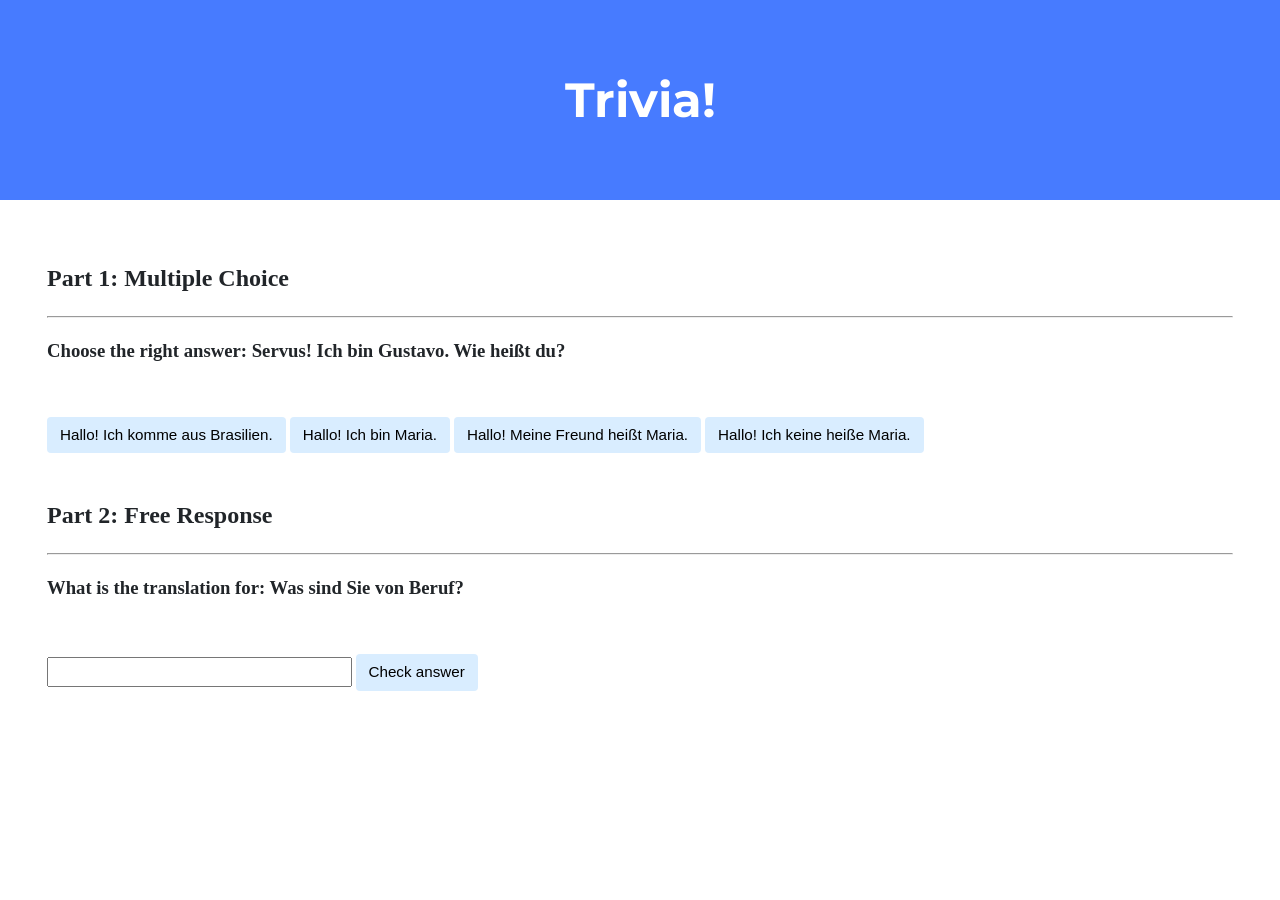
==== index.html @ dc18b0ee "Add files via upload" ====
<!-- 
Harvard CS50x - Week 8 - Problem Set 8
Trivia: https://cs50.harvard.edu/x/psets/8/trivia/
Base HTML and CSS code provided by Harvard
-->


<!DOCTYPE html>

<html lang="en">
    <head>
        <link href="https://fonts.googleapis.com/css2?family=Montserrat:wght@500&display=swap" rel="stylesheet">
        <link href="styles.css" rel="stylesheet">
        <title>Trivia!</title>
    </head>
    <body>
        <div class='header'>
            <h1>Trivia!</h1>
        </div>

        <div class='container'>
            <div class='section'>
                <h2>Part 1: Multiple Choice </h2>
                <hr>
                <h3>
                    Choose the right answer: Servus! Ich bin Gustavo. Wie hei&szlig;t du?
                </h3>
                <div id='balloon1' style='visibility: hidden;'></div>
                <div>
                    <button id='asw1'>Hallo! Ich komme aus Brasilien.</button>
                    <button id='asw2'>Hallo! Ich bin Maria.</button>
                    <button id='asw3'>Hallo! Meine Freund hei&szlig;t Maria.</button>
                    <button id='asw4'>Hallo! Ich keine hei&szlig;e Maria.</button>
                </div>
            </div>

            <div class='section'>
                <h2>Part 2: Free Response</h2>
                <hr>
                <h3>What is the translation for: Was sind Sie von Beruf?</h3>
                <div id='balloon2' style='visibility: hidden;'></div>
                <div>
                    <input autocomplete='off' id='asn' type='text'>
                    <button id='check'>Check answer</button>
                </div>

            </div>
        </div>
        <script>
            document.querySelector('#asw1').onclick = () => {
                displayBalloon(balloon1, false);
                changeColor(asw1, 'red');
            }
            document.querySelector('#asw2').onclick = () => {
                displayBalloon(balloon1, true);
                changeColor(asw2, 'green');
            }
            document.querySelector('#asw3').onclick = () => {
                displayBalloon(balloon1, false);
                changeColor(asw3, 'red');
            }
            document.querySelector('#asw4').onclick = () => {
                displayBalloon(balloon1, false);
                changeColor(asw4, 'red');
            }

            document.querySelector('#check').onclick = function() {
                let input = document.querySelector('input').value;
                if (input == 'What do you do for a living?' || input == 'What is your profession?' || input == 'What do you do?' || input == 'What is your occupation?')
                {
                    displayBalloon(balloon2, true);
                    changeColor(balloon2, 'green');
                    changeColor(asn, 'green');
                }
                else
                {
                    displayBalloon(balloon2, false);
                    changeColor(balloon2, 'red');
                    changeColor(asn, 'red');
                }
            }

            function displayBalloon(balloon, condition)
            {
                if (condition == true)
                {
                    balloon.style.visibility = 'visible';
                    balloon.innerHTML = 'Correct!';
                    changeColor(balloon, 'green');
                }
                else if (condition == false)
                {
                    balloon.style.visibility = 'visible';
                    balloon.innerHTML = 'Incorrect';
                    changeColor(balloon, 'red');
                }
            }

            function changeColor(object, color)
            {
                if (color == 'red')
                {
                    object.style.backgroundColor = '#f69697';
                }
                else if (color == 'green')
                {
                    object.style.backgroundColor = '#acd8a7';
                }

            }
        </script>
    </body>
</html>
---- styles.css ----
/*
Harvard CS50x - Week 8 - Problem Set 8
Trivia: https://cs50.harvard.edu/x/psets/8/trivia/
Base HTML and CSS code provided by Harvard
*/


body {
    background-color: #fff;
    color: #212529;
    font-size: 1rem;
    font-weight: 400;
    line-height: 1.5;
    margin: 0;
    text-align: left;
}

.container {
    margin-left: auto;
    margin-right: auto;
    padding-left: 15px;
    padding-right: 15px;
}

.header {
    background-color: #477bff;
    color: #fff;
    margin-bottom: 2rem;
    padding: 2rem 1rem;
    text-align: center;
}

.section {
    padding: 0.5rem 2rem 1rem 2rem;
}

.section:hover {
    background-color: #f5f5f5;
    transition: color 2s ease-in-out, background-color 0.15s ease-in-out;
}

h1 {
    font-family: 'Montserrat', sans-serif;
    font-size: 48px;
}

button,
input[type="submit"] {
    background-color: #d9edff;
    border: 1px solid transparent;
    border-radius: 0.25rem;
    font-size: 0.95rem;
    font-weight: 400;
    line-height: 1.5;
    padding: 0.375rem 0.75rem;
    text-align: center;
    transition: color 0.15s ease-in-out, background-color 0.15s ease-in-out, border-color 0.15s ease-in-out, box-shadow 0.15s ease-in-out;
    vertical-align: middle;
}


input[type="text"] {
    line-height: 1.8;
    width: 25%;
}

input[type="text"]:hover {
    background-color: #f5f5f5;
    transition: color 2s ease-in-out, background-color 0.15s ease-in-out;
}

#balloon1,
#balloon2 {
    background-color: #d9edff;
    display: inline-block;
    border: 1px solid transparent;
    border-radius: 0.25rem;
    margin-bottom: 1rem;
    padding: 0.25rem 0.75rem;
    transition: color 2s ease-in-out, background-color 0.15s ease-in-out;
}
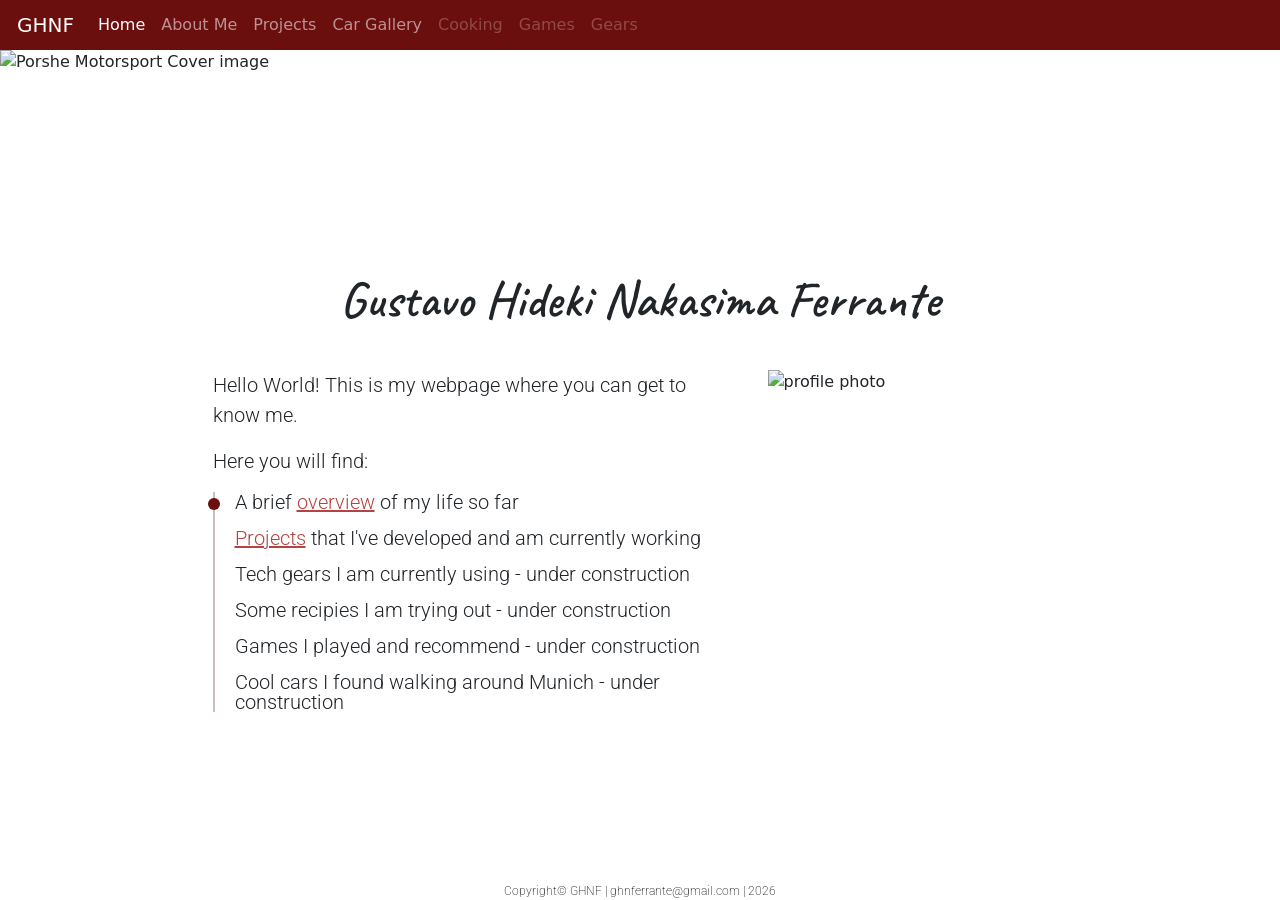
==== commit b457746e: "Add files via upload" ====
--- a/index.html
+++ b/index.html
@@ -1,113 +1,103 @@
-<!-- 
-Harvard CS50x - Week 8 - Problem Set 8
-Trivia: https://cs50.harvard.edu/x/psets/8/trivia/
-Base HTML and CSS code provided by Harvard
--->
-
-
 <!DOCTYPE html>
 
 <html lang="en">
     <head>
-        <link href="https://fonts.googleapis.com/css2?family=Montserrat:wght@500&display=swap" rel="stylesheet">
+        <link href="https://cdn.jsdelivr.net/npm/bootstrap@5.3.8/dist/css/bootstrap.min.css" rel="stylesheet" integrity="sha384-sRIl4kxILFvY47J16cr9ZwB07vP4J8+LH7qKQnuqkuIAvNWLzeN8tE5YBujZqJLB" crossorigin="anonymous">
+        <script src="https://cdn.jsdelivr.net/npm/bootstrap@5.3.8/dist/js/bootstrap.bundle.min.js" integrity="sha384-FKyoEForCGlyvwx9Hj09JcYn3nv7wiPVlz7YYwJrWVcXK/BmnVDxM+D2scQbITxI" crossorigin="anonymous"></script>
+        <script src="https://code.jquery.com/jquery-4.0.0.js" integrity="sha256-9fsHeVnKBvqh3FB2HYu7g2xseAZ5MlN6Kz/qnkASV8U=" crossorigin="anonymous"></script>
+        <script src="https://kit.fontawesome.com/3323fdf9ff.js" crossorigin="anonymous"></script>
+        <link rel="preconnect" href="https://fonts.googleapis.com">
+        <link rel="preconnect" href="https://fonts.gstatic.com" crossorigin>
+        <link href="https://fonts.googleapis.com/css2?family=Roboto:ital,wght@0,100..900;1,100..900&display=swap" rel="stylesheet">
+        <link href="https://fonts.googleapis.com/css2?family=Caveat:wght@400..700&display=swap" rel="stylesheet">
         <link href="styles.css" rel="stylesheet">
-        <title>Trivia!</title>
+        <title>GHNF - Home</title>
     </head>
     <body>
-        <div class='header'>
-            <h1>Trivia!</h1>
-        </div>
+        <div class="site-index">
+            <nav class="navbar navbar-expand-md navbar-dark">
+                <div class="container-fluid">
+                    <a class="navbar-brand" href="">GHNF</a>
 
-        <div class='container'>
-            <div class='section'>
-                <h2>Part 1: Multiple Choice </h2>
-                <hr>
-                <h3>
-                    Choose the right answer: Servus! Ich bin Gustavo. Wie hei&szlig;t du?
-                </h3>
-                <div id='balloon1' style='visibility: hidden;'></div>
-                <div>
-                    <button id='asw1'>Hallo! Ich komme aus Brasilien.</button>
-                    <button id='asw2'>Hallo! Ich bin Maria.</button>
-                    <button id='asw3'>Hallo! Meine Freund hei&szlig;t Maria.</button>
-                    <button id='asw4'>Hallo! Ich keine hei&szlig;e Maria.</button>
+                    <button class="navbar-toggler order-first" type="button" data-bs-toggle="collapse" data-bs-target="#navbarNav" aria-controls="navbarNav" aria-expanded="false" aria-label="Toggle navigation">
+                        <span class="navbar-toggler-icon"></span>
+                    </button>
+
+                    <div class="collapse navbar-collapse" id="navbarNav">
+                        <ul class="navbar-nav">
+                            <li class="nav-item">
+                                <a class="nav-link active" aria-current="page" href="index.html">Home</a>
+                            </li>
+                            <li class="nav-item">
+                                <a class="nav-link" href="aboutme.html">About Me</a>
+                            </li>
+                            <li class="nav-item">
+                                <a class="nav-link" href="projects.html">Projects</a>
+                            </li>
+                            <li class="nav-item">
+                                <a class="nav-link" href="cars.html">Car Gallery</a>
+                            </li>
+                            <li class="nav-item">
+                                <a class="nav-link disabled" href="#">Cooking</a>
+                            </li>
+                            <li class="nav-item">
+                                <a class="nav-link disabled" href="#">Games</a>
+                            </li>
+                            <li class="nav-item">
+                                <a class="nav-link disabled" href="#">Gears</a>
+                            </li>
+                        </ul>
+                    </div>
+
+                    <button type="button" class="btn btn-link navbar-btn">
+                        <span onclick="darkMode()" class="fa-regular fa-moon" style="color: white;height:20px;width:20px"></span>
+                    </button>
+                </div>
+            </nav>
+
+            <header class="cover">
+                <img class="cover-image" src="images/index-cover.jpeg" alt="Porshe Motorsport Cover image">
+            </header>
+
+            <div class="title">
+                    <h1>Gustavo Hideki Nakasima Ferrante</h1>
+            </div>
+
+            <div class="index-grid">
+                <div class="index-text">
+                    <p>
+                        Hello World! This is my webpage where you can get to know me.
+                    </p>
+                    <p>
+                        Here you will find:
+                    </p>
+
+                    <div class='index-list'>
+                        <span class="dot"></span>
+                        <p>A brief <a href="aboutme.html">overview</a> of my life so far</p>
+                        <p><a href="projects.html">Projects</a> that I've developed and am currently working<p>
+                        <p>Tech gears I am currently using - under construction</p>
+                        <p>Some recipies I am trying out - under construction</p>
+                        <p>Games I played and recommend - under construction</p>
+                        <p>Cool cars I found walking around Munich - under construction</p>
+                    </div>
+                </div>
+
+                <div class="index-image">
+                    <img src="images/profile.JPG" alt="profile photo">
                 </div>
             </div>
 
-            <div class='section'>
-                <h2>Part 2: Free Response</h2>
-                <hr>
-                <h3>What is the translation for: Was sind Sie von Beruf?</h3>
-                <div id='balloon2' style='visibility: hidden;'></div>
-                <div>
-                    <input autocomplete='off' id='asn' type='text'>
-                    <button id='check'>Check answer</button>
-                </div>
+            <footer>
+                Copyright&#169; GHNF | ghnferrante@gmail.com | 2026
+            </footer>
+        </div>
 
-            </div>
-        </div>
         <script>
-            document.querySelector('#asw1').onclick = () => {
-                displayBalloon(balloon1, false);
-                changeColor(asw1, 'red');
-            }
-            document.querySelector('#asw2').onclick = () => {
-                displayBalloon(balloon1, true);
-                changeColor(asw2, 'green');
-            }
-            document.querySelector('#asw3').onclick = () => {
-                displayBalloon(balloon1, false);
-                changeColor(asw3, 'red');
-            }
-            document.querySelector('#asw4').onclick = () => {
-                displayBalloon(balloon1, false);
-                changeColor(asw4, 'red');
-            }
-
-            document.querySelector('#check').onclick = function() {
-                let input = document.querySelector('input').value;
-                if (input == 'What do you do for a living?' || input == 'What is your profession?' || input == 'What do you do?' || input == 'What is your occupation?')
-                {
-                    displayBalloon(balloon2, true);
-                    changeColor(balloon2, 'green');
-                    changeColor(asn, 'green');
-                }
-                else
-                {
-                    displayBalloon(balloon2, false);
-                    changeColor(balloon2, 'red');
-                    changeColor(asn, 'red');
-                }
-            }
-
-            function displayBalloon(balloon, condition)
-            {
-                if (condition == true)
-                {
-                    balloon.style.visibility = 'visible';
-                    balloon.innerHTML = 'Correct!';
-                    changeColor(balloon, 'green');
-                }
-                else if (condition == false)
-                {
-                    balloon.style.visibility = 'visible';
-                    balloon.innerHTML = 'Incorrect';
-                    changeColor(balloon, 'red');
-                }
-            }
-
-            function changeColor(object, color)
-            {
-                if (color == 'red')
-                {
-                    object.style.backgroundColor = '#f69697';
-                }
-                else if (color == 'green')
-                {
-                    object.style.backgroundColor = '#acd8a7';
-                }
-
-            }
+        function darkMode() {
+            var element = document.body;
+            element.classList.toggle("dark-mode");
+        }
         </script>
     </body>
 </html>
--- a/styles.css
+++ b/styles.css
@@ -1,81 +1,313 @@
-/*
-Harvard CS50x - Week 8 - Problem Set 8
-Trivia: https://cs50.harvard.edu/x/psets/8/trivia/
-Base HTML and CSS code provided by Harvard
-*/
-
-
-body {
-    background-color: #fff;
-    color: #212529;
-    font-size: 1rem;
-    font-weight: 400;
-    line-height: 1.5;
-    margin: 0;
+<style>
+body{
+    color: black;
+}
+
+.navbar{
+    background-color: #6b0e0e;
+    padding: 5px 5px;
+}
+
+.dark-mode {
+    background-color: #1e1e22;
+    color: #e8e8ec;
+}
+
+.dark-mode .project-card {
+    background: #1e1e22;
+    border-color: #3a3a40;
+    color: #e8e8ec;
+}
+
+.cover{
+    height: 200px;
+    overflow: hidden;
+}
+
+.cover-image {
+    display: block;
+    width: 100%;
+    height: 90%;
+    object-fit: cover;
+    object-position: center;
+}
+
+.title h1 {
+    margin: 20px;
+    text-align: center;
+    font-family: "Caveat";
+    font-weight: 600;
+    font-size: 50px;
+}
+
+.dot{
+    position: absolute;
+    left: -7px;
+    top: 6px;
+    width: 12px;
+    height: 12px;
+    background: #6b0e0e;
+    border-radius: 50%;
+}
+
+a {
+    color:#b64242;
+}
+
+a:hover {
+    color:#822f2f;
+}
+
+.body-text{
+    font-family: "Roboto", sans-serif;
+    font-weight: 300;
+    font-style: normal;
+    width: calc(100% - 40px);
+    max-width: 855px;
+    margin: 20px auto;
+    padding: 0 20px;
+    font-size: 20px;
+}
+
+footer {
+    left: 0;
+    bottom: 0;
+    width: 100%;
+    text-align: center;
+    font-family: "Roboto", sans-serif;
+    font-weight: 200;
+    font-style: normal;
+    font-size: 12px;
+}
+
+.site-index{
+    min-height: 100dvh;
+    display: grid;
+    grid-template-rows: auto auto auto minmax(0, 1fr) auto;
+    grid-template-columns: minmax(0, 1fr);
+}
+
+.index-text{
+    font-family: "Roboto", sans-serif;
+    font-weight: 300;
+    font-style: normal;
+    font-size: 20px;
+}
+
+.index-grid{
+    display: grid;
+    gap: 35px;
+    margin: 20px;
+    justify-content: center;
+    grid-template-columns: minmax(0, 520px) minmax(0, 300px);
+    grid-template-rows: minmax(0, 1fr);
+    min-height: 0;
+}
+
+.index-image{
+    position: relative;
+}
+
+.index-image img{
+    position: absolute;
+    inset: 0;
+    width: 100%;
+    height: 100%;
+    object-fit: cover;
+    object-position: center top;
+}
+
+.index-list {
+    position: relative;
+    padding-left: 20px;
+    margin-bottom: 30px;
+    border-left: 2px solid rgba(85, 41, 41, 0.3);
+    line-height: 1;
+    font-family: "Roboto", sans-serif;
+    font-weight: 300;
+    font-style: normal;
+    font-size: 20px;
+}
+
+.site-about-me{
+    min-height: 100dvh;
+    display: grid;
+    grid-template-rows: auto auto 1fr auto;
+    grid-template-columns: minmax(0, 1fr);
+}
+
+.timeline-grid {
+    display: grid;
+    grid-template-columns: repeat(2, minmax(0, 400px));
+    justify-content: center;
+    gap: 35px;
+    margin: 20px;
+}
+
+.timeline-column h2 {
+    margin-bottom: 20px;
+    font-size: 20px;
+}
+
+.timeline-item {
+    position: relative;
+    padding-left: 20px;
+    margin-bottom: 40px;
+    border-left: 2px solid rgba(85, 41, 41, 0.3);
+}
+
+.timeline-item:last-child{
+    margin-bottom: 0;
+}
+
+.timeline-item h3{
+    margin: 0 0 5px;
+    font-size: 18px;
+}
+
+.timeline-item small{
+    display: block;
+    color: #9ca3af;
+    margin-bottom: 10px;
+}
+
+.timeline-item p{
+    font-size: 15px;
+    line-height: 0.8;
+    color: #000000;
+    line-height: 1.4;
+}
+
+.site-projects{
+    min-height: 100dvh;
+    display: grid;
+    grid-template-rows: auto auto auto 1fr auto;
+    grid-template-columns: minmax(0, 1fr);
+}
+
+.project-card {
+    max-width: 600px;
+    margin: 12px 0 20px;
+    border: 1px solid #ccc;
+    border-radius: 12px;
+    overflow: hidden;
+    background: #fff;
+}
+
+.project-card .carousel-item img {
+    display: block;
+    width: 100%;
+    aspect-ratio: 16/9;
+    object-fit: cover;
+    object-position: center;
+}
+
+.project-card-text {
+    padding: 16px 20px;
+    line-height: 1.6;
+}
+
+.collapsible {
+    display: block;
     text-align: left;
-}
-
-.container {
-    margin-left: auto;
-    margin-right: auto;
-    padding-left: 15px;
-    padding-right: 15px;
-}
-
-.header {
-    background-color: #477bff;
+    margin-bottom: 8px;
+}
+
+.collapsible {
+    display: flex;
+    align-items: center;
+    width: 100%;
+    margin-bottom: 10px;
+    padding: 14px 18px;
+
+    font: inherit;
+    text-align: left;
+    color: #222;
+
+    background: #f4f4f6;
+    border: 1px solid #ddd;
+    border-radius: 10px;
+    cursor: pointer;
+    transition: background 0.2s, border-color 0.2s, box-shadow 0.2s;
+}
+
+.collapsible:hover {
+    background: #eaeaf0;
+    border-color: #bbb;
+}
+
+.collapsible:focus-visible {
+    outline: 3px solid #7a0f1d;
+    outline-offset: 2px;
+}
+
+.collapsible::after {
+    content: "";
+    width: 9px;
+    height: 9px;
+    margin-left: 12px;
+    border-right: 2px solid currentColor;
+    border-bottom: 2px solid currentColor;
+    transform: rotate(45deg);
+    transition: transform 0.25s;
+}
+
+.collapsible[aria-expanded="true"] {
+    background: #7a0f1d;
+    border-color: #7a0f1d;
     color: #fff;
-    margin-bottom: 2rem;
-    padding: 2rem 1rem;
-    text-align: center;
-}
-
-.section {
-    padding: 0.5rem 2rem 1rem 2rem;
-}
-
-.section:hover {
-    background-color: #f5f5f5;
-    transition: color 2s ease-in-out, background-color 0.15s ease-in-out;
-}
-
-h1 {
-    font-family: 'Montserrat', sans-serif;
-    font-size: 48px;
-}
-
-button,
-input[type="submit"] {
-    background-color: #d9edff;
-    border: 1px solid transparent;
-    border-radius: 0.25rem;
-    font-size: 0.95rem;
-    font-weight: 400;
-    line-height: 1.5;
-    padding: 0.375rem 0.75rem;
-    text-align: center;
-    transition: color 0.15s ease-in-out, background-color 0.15s ease-in-out, border-color 0.15s ease-in-out, box-shadow 0.15s ease-in-out;
-    vertical-align: middle;
-}
-
-
-input[type="text"] {
-    line-height: 1.8;
-    width: 25%;
-}
-
-input[type="text"]:hover {
-    background-color: #f5f5f5;
-    transition: color 2s ease-in-out, background-color 0.15s ease-in-out;
-}
-
-#balloon1,
-#balloon2 {
-    background-color: #d9edff;
-    display: inline-block;
-    border: 1px solid transparent;
-    border-radius: 0.25rem;
-    margin-bottom: 1rem;
-    padding: 0.25rem 0.75rem;
-    transition: color 2s ease-in-out, background-color 0.15s ease-in-out;
-}
+    border-bottom-left-radius: 0;
+    border-bottom-right-radius: 0;
+    margin-bottom: 0;
+}
+
+.collapsible[aria-expanded="true"]::after {
+    transform: rotate(-135deg);
+}
+
+.car-card {
+    max-width: 855px;
+    margin: 12px 0 20px;
+    border: 1px solid #ccc;
+    border-radius: 12px;
+    overflow: hidden;
+    background: #fff;
+}
+
+.car-card .carousel-item img {
+    display: block;
+    width: auto;           
+    max-width: 100%;
+    height: auto;
+    max-height: 75dvh;
+    margin: 0 auto;
+}
+
+@media (max-width: 900px) {
+    .index-image {
+        position: static;
+    }
+
+    .index-image img {
+        position: static;
+        display: block;
+        height: auto;
+        width: 100%;
+        object-fit: initial;
+    }
+
+    .index-grid {
+        grid-template-columns: minmax(0, 1fr);
+        grid-template-rows: auto;
+        justify-content: stretch;
+        gap: 20px;
+    }
+
+    .timeline-grid {
+        grid-template-columns: minmax(0, 1fr);
+        grid-template-rows: auto;
+        justify-content: stretch;
+        gap: 20px;
+    }
+}
+</style>
